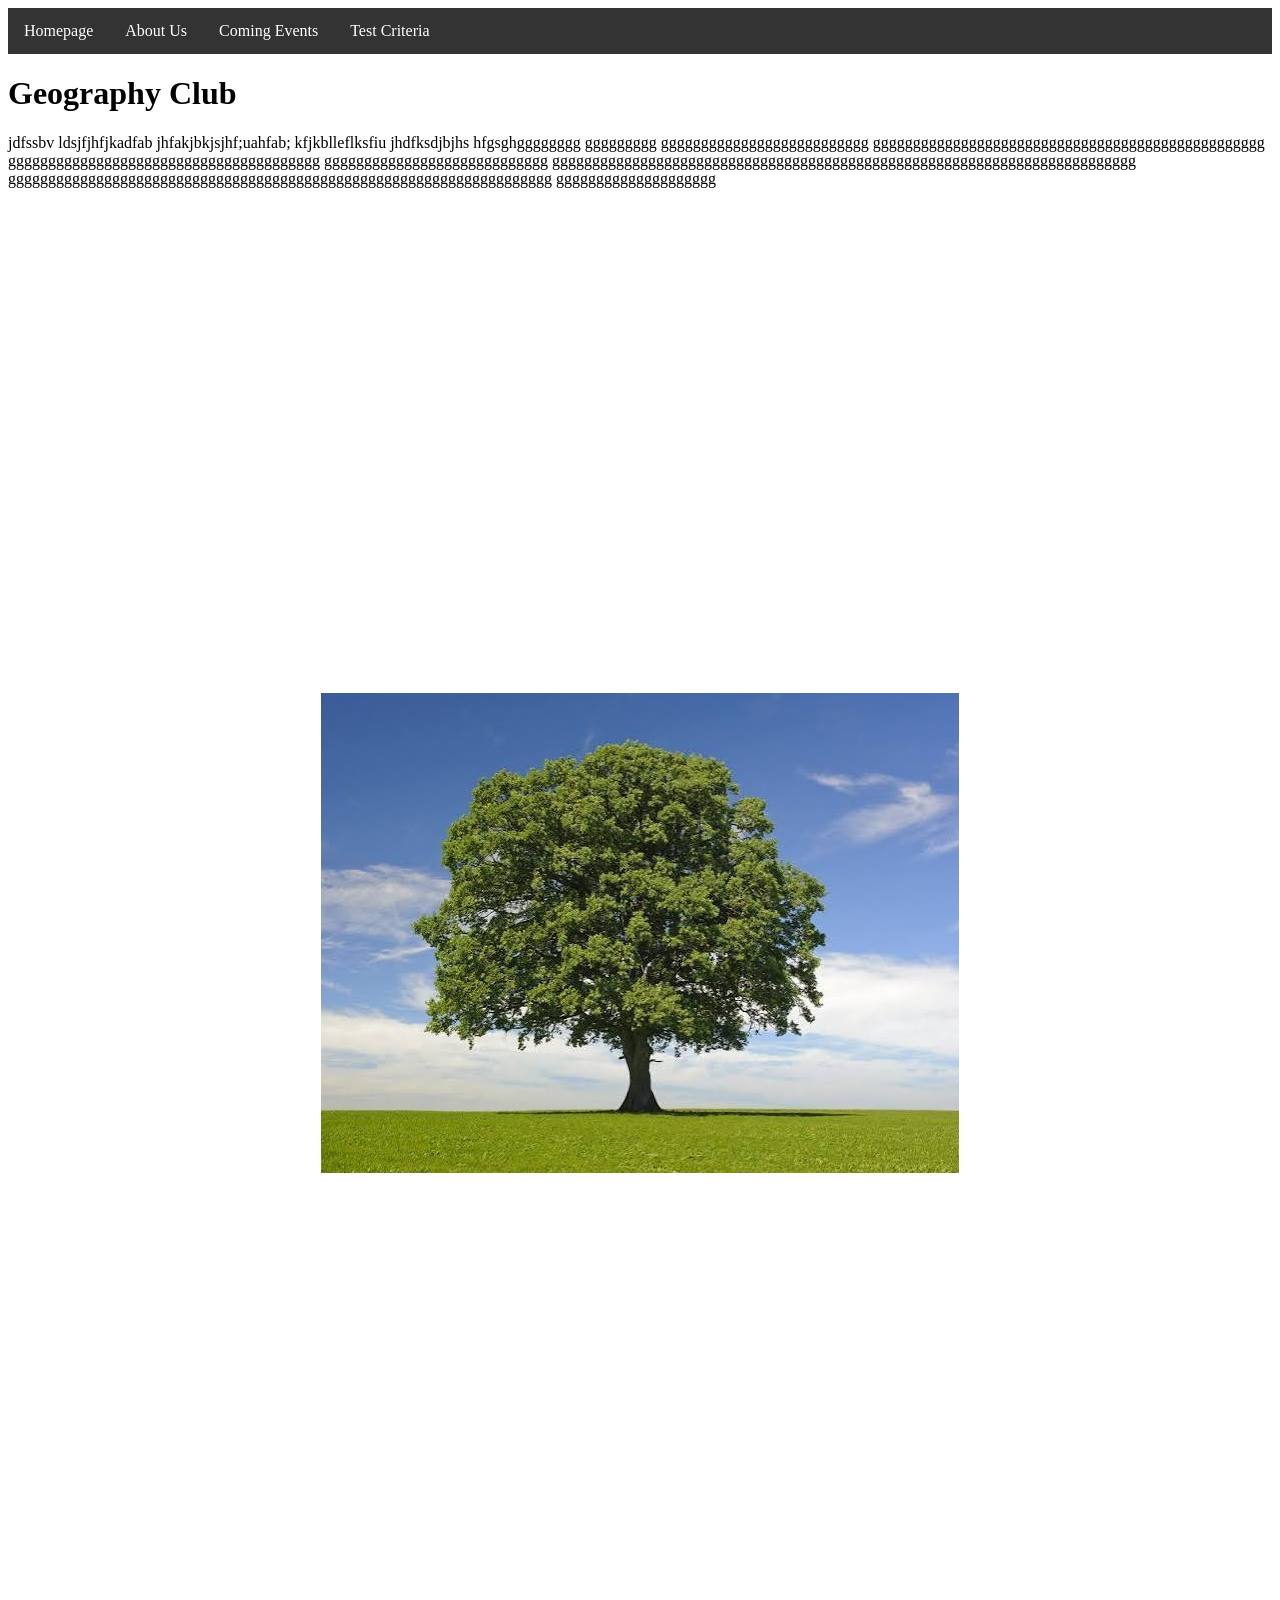
==== index.html @ bddefc08 "continuation of adding filler content." ====
<!DOCTYPE html>
<html>

<head>
    <link rel="stylesheet" href="styles.css">
    <title>Homepage</title>
</head>

<body>
    <div class="navbar">
        <ul>
            <li><a href="index.html">Homepage</a></li>
            <li><a href="about-us.html">About Us</a></li>
            <li><a href="coming-events.html">Coming Events</a></li>
            <li><a href="test-criteria.html">Test Criteria</a></li>
        </ul>
    </div>
    <h1>Geography Club</h1>
    <p>jdfssbv ldsjfjhfjkadfab jhfakjbkjsjhf;uahfab; kfjkblleflksfiu jhdfksdjbjhs hfgsghgggggggg ggggggggg gggggggggggggggggggggggggg ggggggggggggggggggggggggggggggggggggggggggggggggg ggggggggggggggggggggggggggggggggggggggg gggggggggggggggggggggggggggg ggggggggggggggggggggggggggggggggggggggggggggggggggggggggggggggggggggggggg gggggggggggggggggggggggggggggggggggggggggggggggggggggggggggggggggggg gggggggggggggggggggg</p>
    <div class="tree-center"><img src="images/tree.jpg" alt="Tree"></div>
</body>

</html>
---- styles.css ----
img {

    width: 30%,

}

.navbar ul {
    list-style-type: none;
    margin: 0;
    padding: 0;
    overflow: hidden;
    background-color: #333333;
}

.navbar li {
    float: left;
}

.navbar li a {
    display: block;
    color: white;
    text-align: center;
    padding: 14px 16px;
    text-decoration: none;
}

ul li a:hover {
    background-color: #111111;
}

.container{
    display: flex;
    flex-direction: row;
}

.flex-container {
    display: flex;
    flex-direction: row-reverse;
}


.tree-center {
    display: flex;
    justify-content: center;
    align-items: center;
    margin: 40%;
}
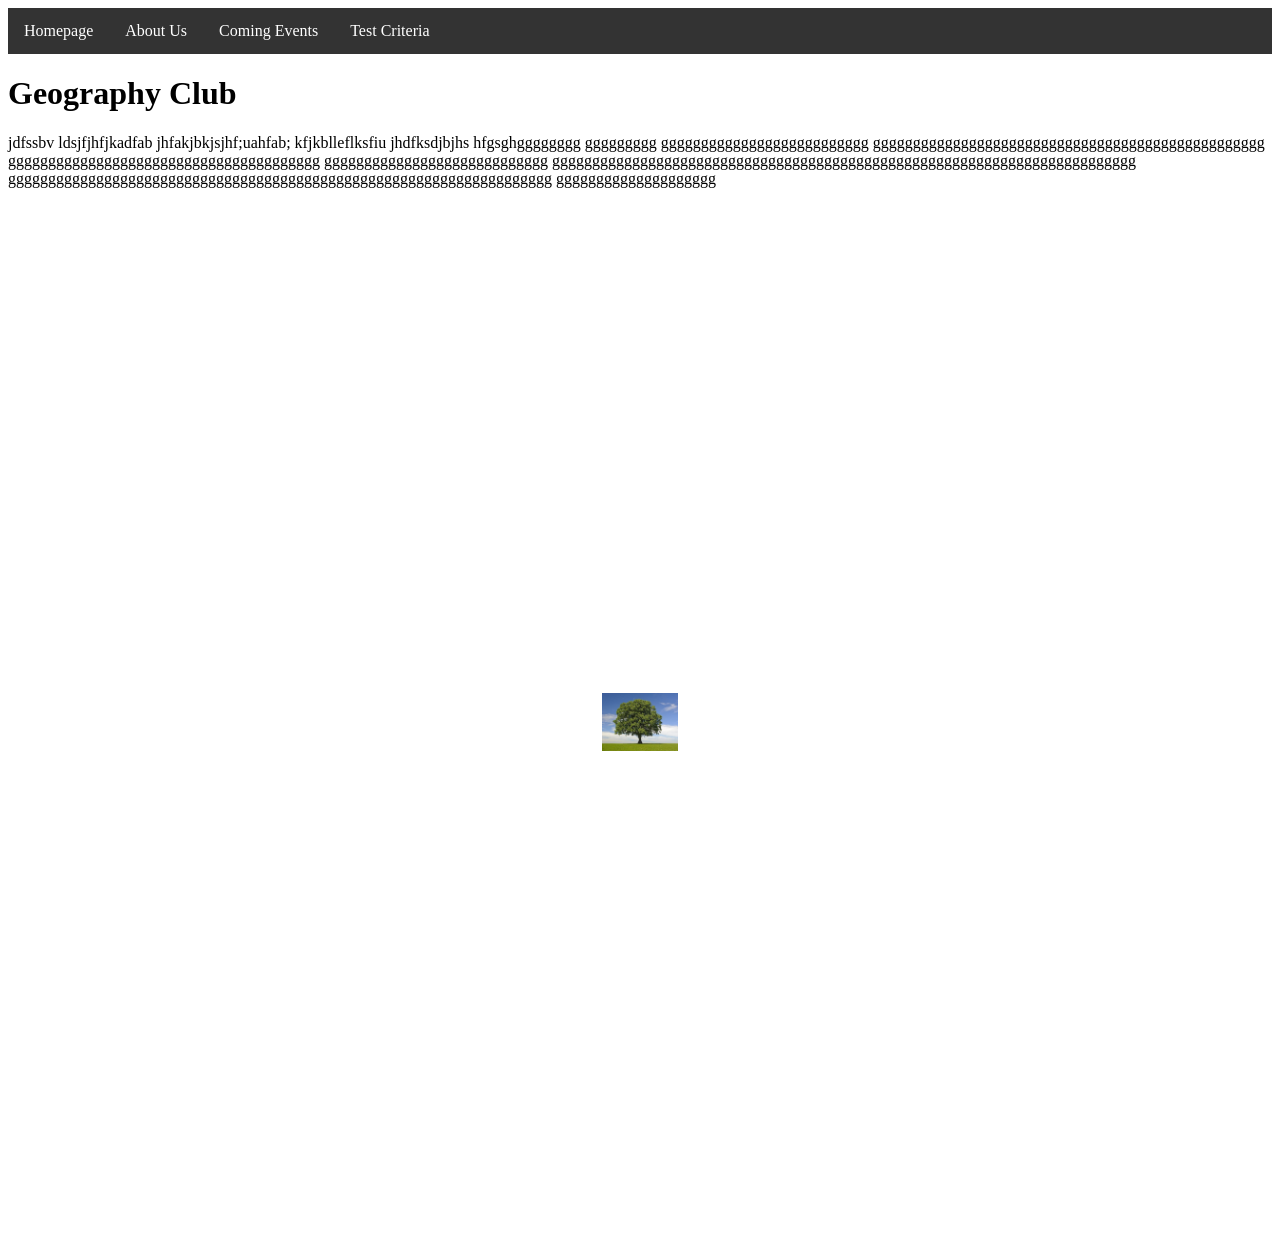
==== commit 0b34bf10: "still adding filler content..." ====
--- a/index.html
+++ b/index.html
@@ -1,5 +1,5 @@
 <!DOCTYPE html>
-<html>
+<html lang="en">
 
 <head>
     <link rel="stylesheet" href="styles.css">
--- a/styles.css
+++ b/styles.css
@@ -1,7 +1,5 @@
 img {
-
-    width: 30%,
-
+    width: 30%;
 }
 
 .navbar ul {
@@ -44,4 +42,9 @@
     justify-content: center;
     align-items: center;
     margin: 40%;
+}
+
+.flex-container{
+    display: flex;
+    flex-direction: row-reverse;
 }
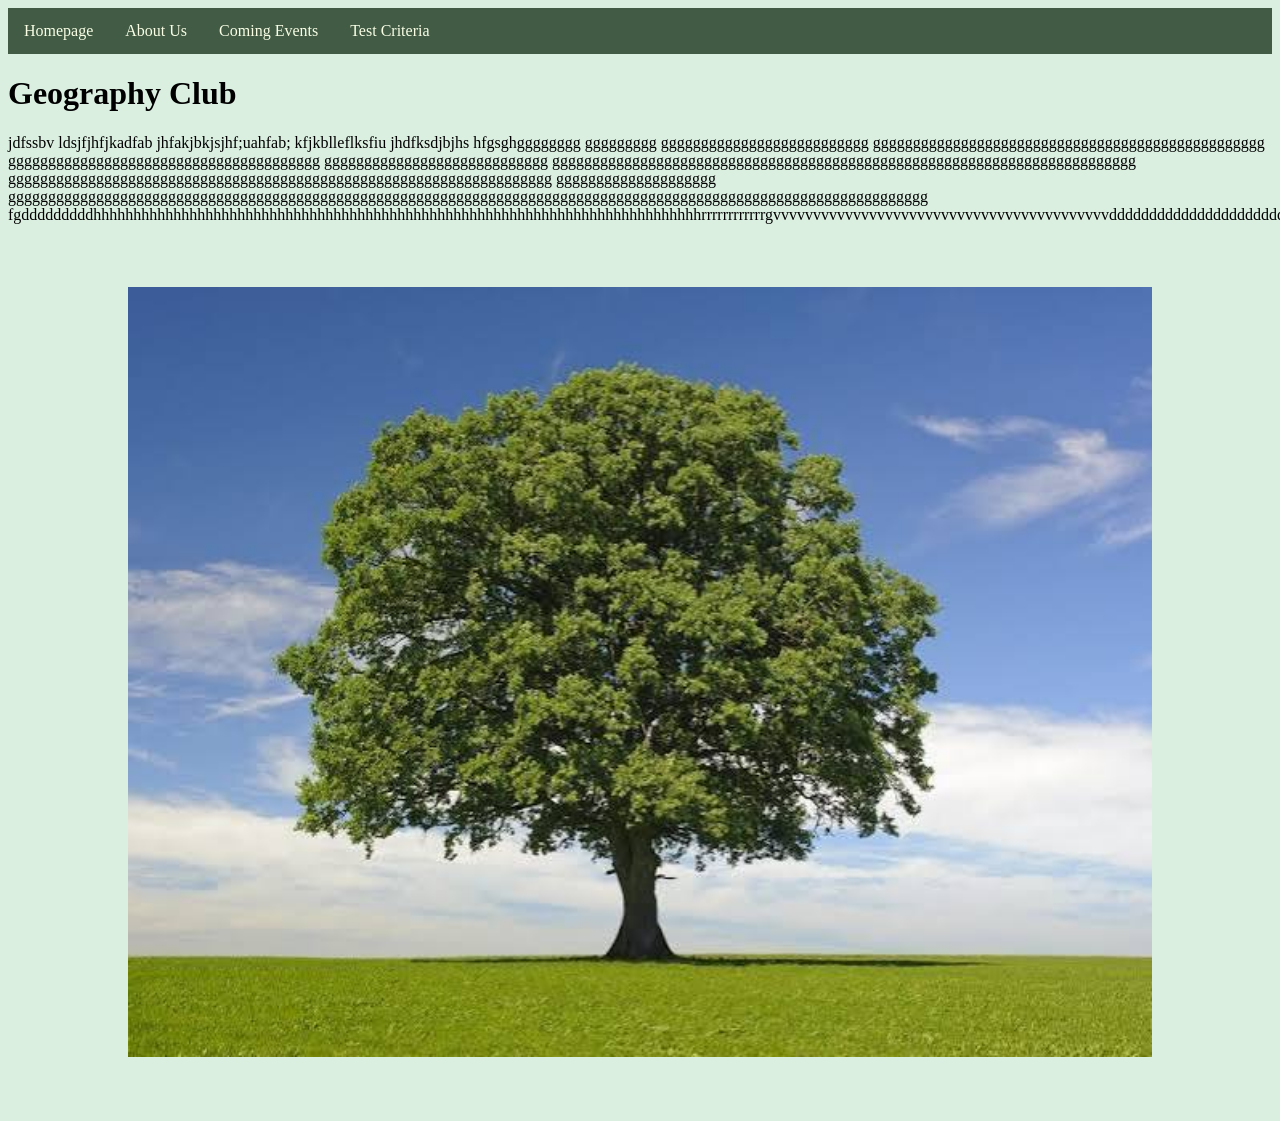
==== commit 93010cfe: "did homepage CSS and background colors" ====
--- a/index.html
+++ b/index.html
@@ -16,7 +16,10 @@
         </ul>
     </div>
     <h1>Geography Club</h1>
-    <p>jdfssbv ldsjfjhfjkadfab jhfakjbkjsjhf;uahfab; kfjkblleflksfiu jhdfksdjbjhs hfgsghgggggggg ggggggggg gggggggggggggggggggggggggg ggggggggggggggggggggggggggggggggggggggggggggggggg ggggggggggggggggggggggggggggggggggggggg gggggggggggggggggggggggggggg ggggggggggggggggggggggggggggggggggggggggggggggggggggggggggggggggggggggggg gggggggggggggggggggggggggggggggggggggggggggggggggggggggggggggggggggg gggggggggggggggggggg</p>
+    <p>jdfssbv ldsjfjhfjkadfab jhfakjbkjsjhf;uahfab; kfjkblleflksfiu jhdfksdjbjhs hfgsghgggggggg ggggggggg gggggggggggggggggggggggggg ggggggggggggggggggggggggggggggggggggggggggggggggg ggggggggggggggggggggggggggggggggggggggg gggggggggggggggggggggggggggg ggggggggggggggggggggggggggggggggggggggggggggggggggggggggggggggggggggggggg gggggggggggggggggggggggggggggggggggggggggggggggggggggggggggggggggggg gggggggggggggggggggg ggggggggggggggggggggggggggggggggggggggggggggggggggggggggggggggggggggggggggggggggggggggggggggggggggggggggggggggggggg
+
+    [base64]
+    </p>
     <div class="tree-center"><img src="images/tree.jpg" alt="Tree"></div>
 </body>
 
--- a/styles.css
+++ b/styles.css
@@ -7,7 +7,7 @@
     margin: 0;
     padding: 0;
     overflow: hidden;
-    background-color: #333333;
+    background-color: #425b45;
 }
 
 .navbar li {
@@ -16,10 +16,15 @@
 
 .navbar li a {
     display: block;
-    color: white;
+    color: #f9fee5;
     text-align: center;
     padding: 14px 16px;
     text-decoration: none;
+}
+
+body{
+    background-color: #dbefe1;
+    
 }
 
 ul li a:hover {
@@ -41,10 +46,19 @@
     display: flex;
     justify-content: center;
     align-items: center;
-    margin: 40%;
+    margin: 5%;
+}
+
+.tree-center img {
+    width: 90%;
 }
 
 .flex-container{
     display: flex;
     flex-direction: row-reverse;
-}+}
+
+p{
+    color: #000000;
+}
+
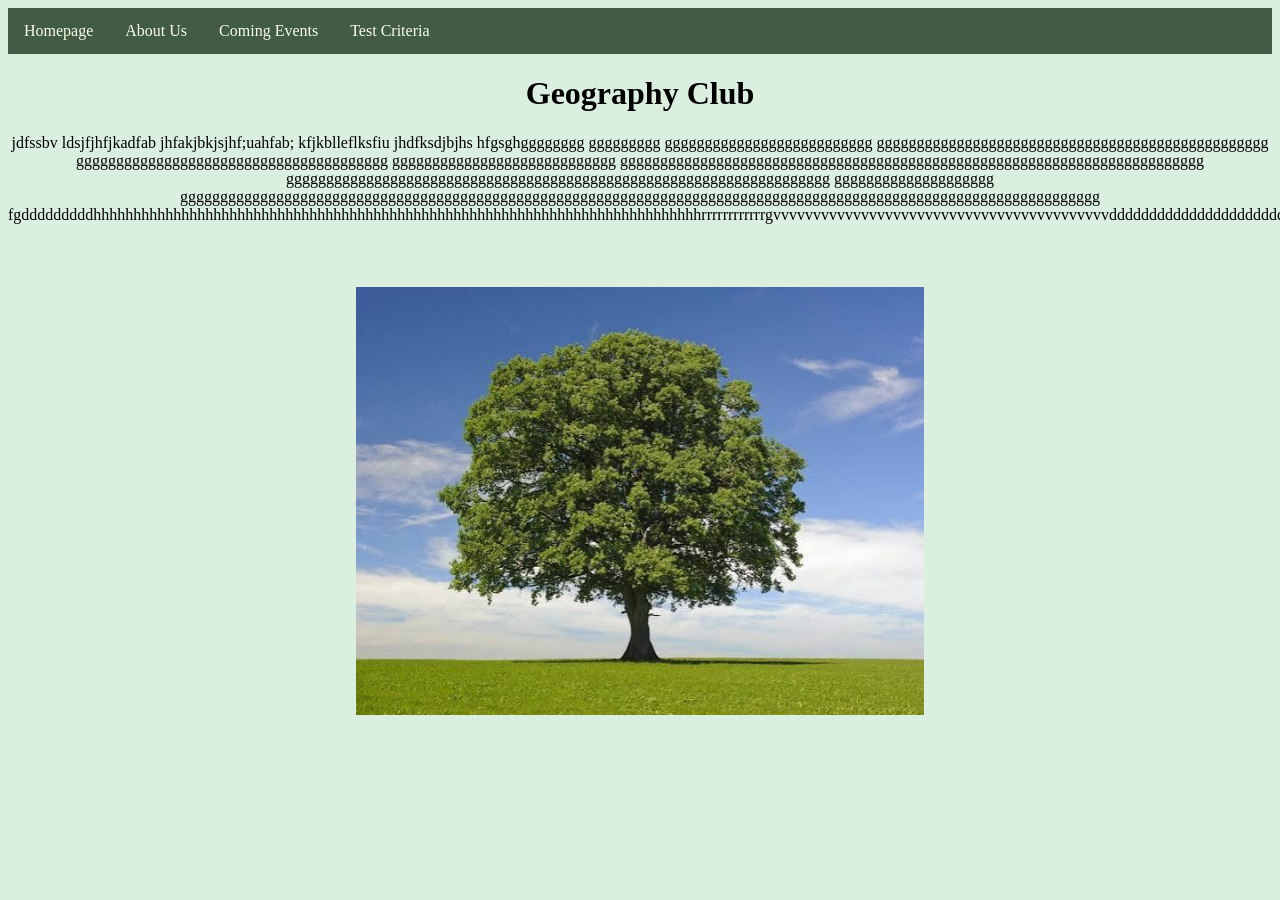
==== commit 41c50a04: "setting heading and CSS test in process" ====
--- a/index.html
+++ b/index.html
@@ -5,6 +5,11 @@
     <link rel="stylesheet" href="styles.css">
     <title>Homepage</title>
 </head>
+<style>
+    h1 {text-align: center;}
+    p {text-align: center;}
+    div {text-align: center;}
+</style>
 
 <body>
     <div class="navbar">
--- a/styles.css
+++ b/styles.css
@@ -22,16 +22,17 @@
     text-decoration: none;
 }
 
-body{
+body {
     background-color: #dbefe1;
-    
+
 }
+
 
 ul li a:hover {
     background-color: #111111;
 }
 
-.container{
+.container {
     display: flex;
     flex-direction: row;
 }
@@ -50,15 +51,14 @@
 }
 
 .tree-center img {
-    width: 90%;
+    width: 50%;
 }
 
-.flex-container{
+.flex-container {
     display: flex;
     flex-direction: row-reverse;
 }
 
-p{
+p {
     color: #000000;
-}
-
+}
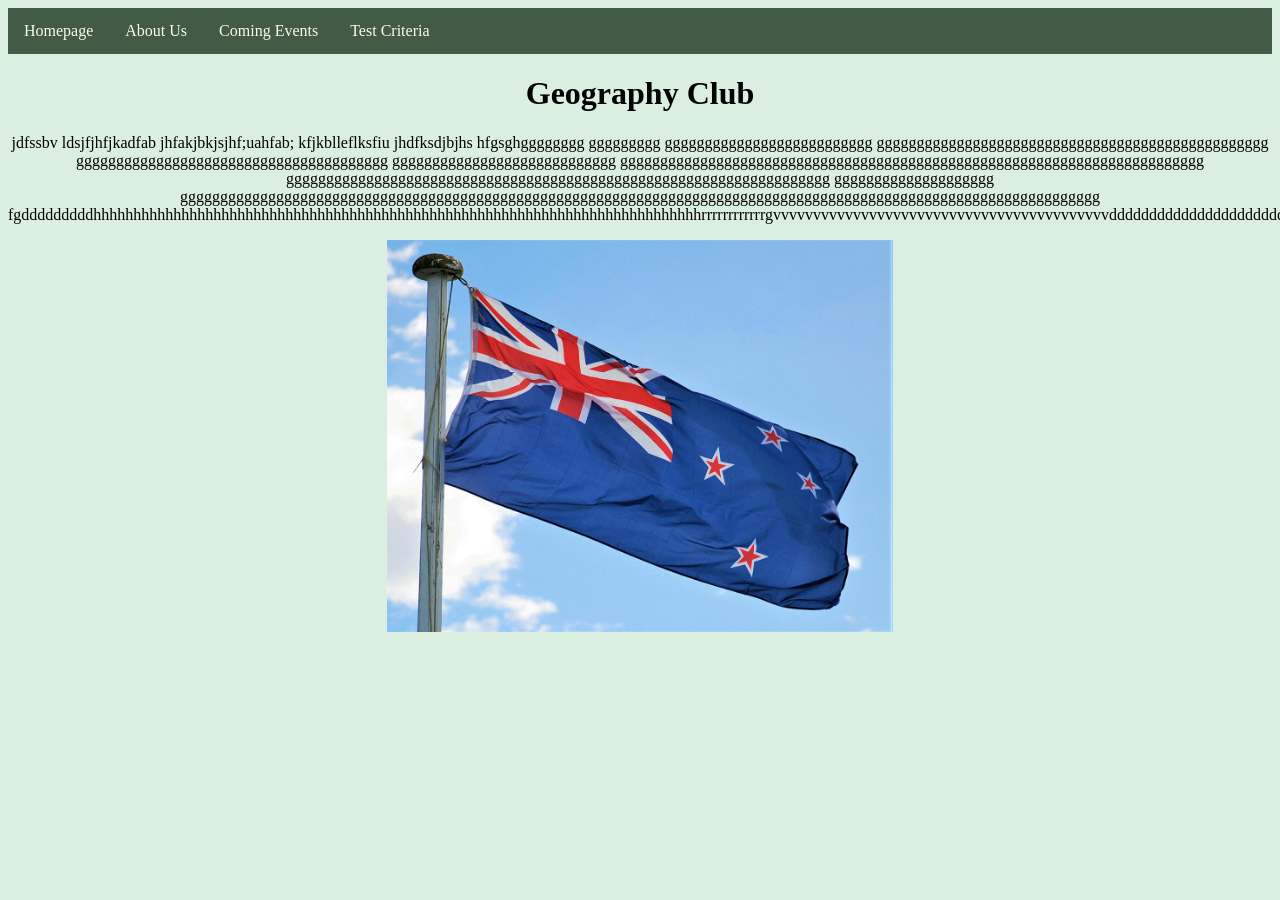
==== commit 0cdefd44: "added images but have to change height and width." ====
--- a/index.html
+++ b/index.html
@@ -25,7 +25,7 @@
 
     [base64]
     </p>
-    <div class="tree-center"><img src="images/tree.jpg" alt="Tree"></div>
+    <div class="newzealand-flag-center"><img src="images/newzealand flag.png" alt="The New Zealand Flag"></div>
 </body>
 
 </html>
--- a/styles.css
+++ b/styles.css
@@ -1,5 +1,5 @@
 img {
-    width: 30%;
+    width: 40%;
 }
 
 .navbar ul {
@@ -29,12 +29,13 @@
 
 
 ul li a:hover {
-    background-color: #111111;
+    background-color: #2b352c;
 }
 
 .container {
     display: flex;
     flex-direction: row;
+    justify-content: space-between;
 }
 
 .flex-container {
@@ -47,11 +48,10 @@
     display: flex;
     justify-content: center;
     align-items: center;
-    margin: 5%;
 }
 
 .tree-center img {
-    width: 50%;
+    width: 40%;
 }
 
 .flex-container {
@@ -61,4 +61,9 @@
 
 p {
     color: #000000;
+}
+
+.img-china-houses {
+    width: 10%;
+    height: 10%;
 }
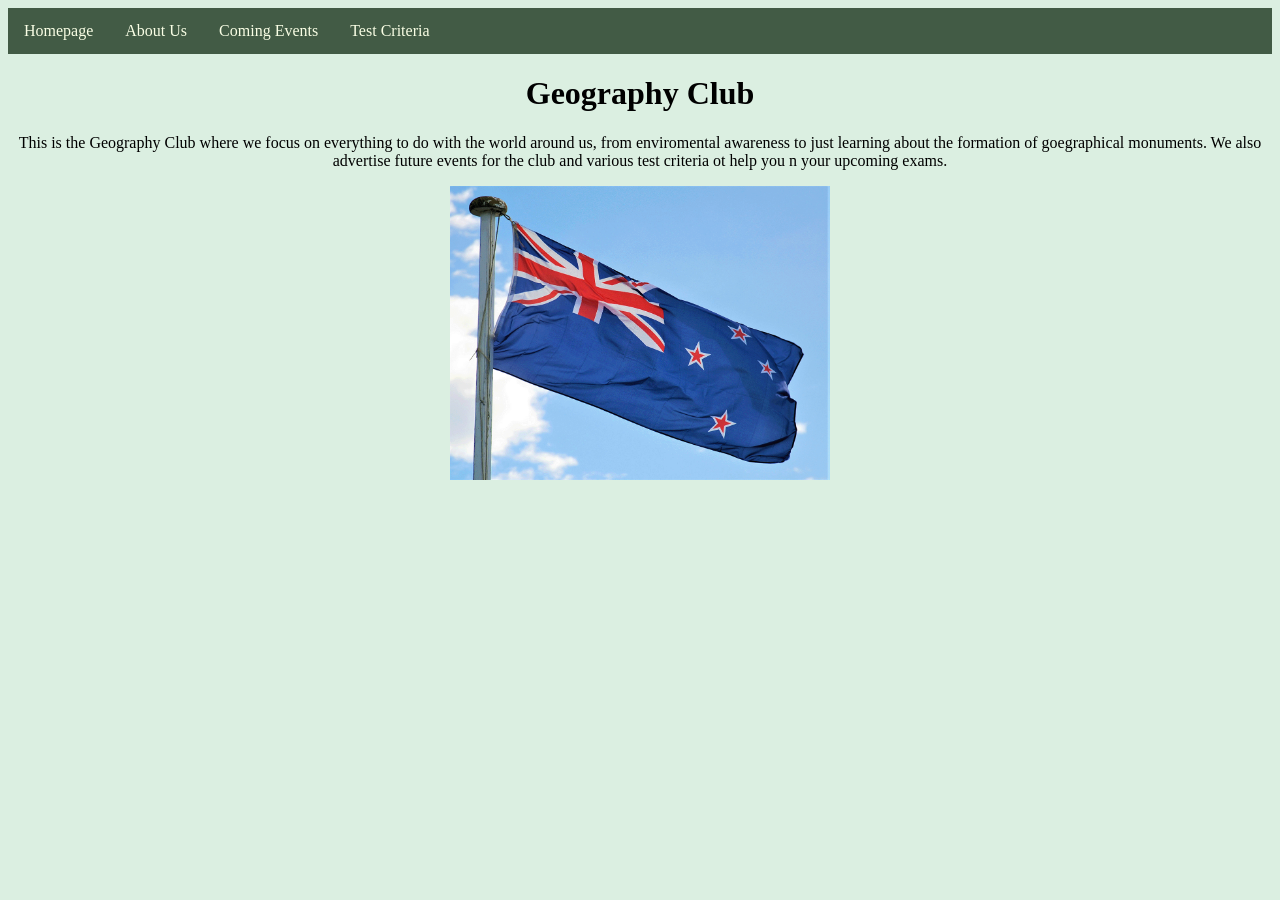
==== commit 09628c51: "added links to test criteria page" ====
--- a/index.html
+++ b/index.html
@@ -21,10 +21,7 @@
         </ul>
     </div>
     <h1>Geography Club</h1>
-    <p>jdfssbv ldsjfjhfjkadfab jhfakjbkjsjhf;uahfab; kfjkblleflksfiu jhdfksdjbjhs hfgsghgggggggg ggggggggg gggggggggggggggggggggggggg ggggggggggggggggggggggggggggggggggggggggggggggggg ggggggggggggggggggggggggggggggggggggggg gggggggggggggggggggggggggggg ggggggggggggggggggggggggggggggggggggggggggggggggggggggggggggggggggggggggg gggggggggggggggggggggggggggggggggggggggggggggggggggggggggggggggggggg gggggggggggggggggggg ggggggggggggggggggggggggggggggggggggggggggggggggggggggggggggggggggggggggggggggggggggggggggggggggggggggggggggggggggg
-
-    [base64]
-    </p>
+    <p>This is the Geography Club where we focus on everything to do with the world around us, from enviromental awareness to just learning about the formation of goegraphical monuments. We also advertise future events for the club and various test criteria ot help you n your upcoming exams. </p>
     <div class="newzealand-flag-center"><img src="images/newzealand flag.png" alt="The New Zealand Flag"></div>
 </body>
 
--- a/styles.css
+++ b/styles.css
@@ -1,5 +1,5 @@
 img {
-    width: 40%;
+    width: 30%;
 }
 
 .navbar ul {
@@ -61,9 +61,4 @@
 
 p {
     color: #000000;
-}
-
-.img-china-houses {
-    width: 10%;
-    height: 10%;
 }
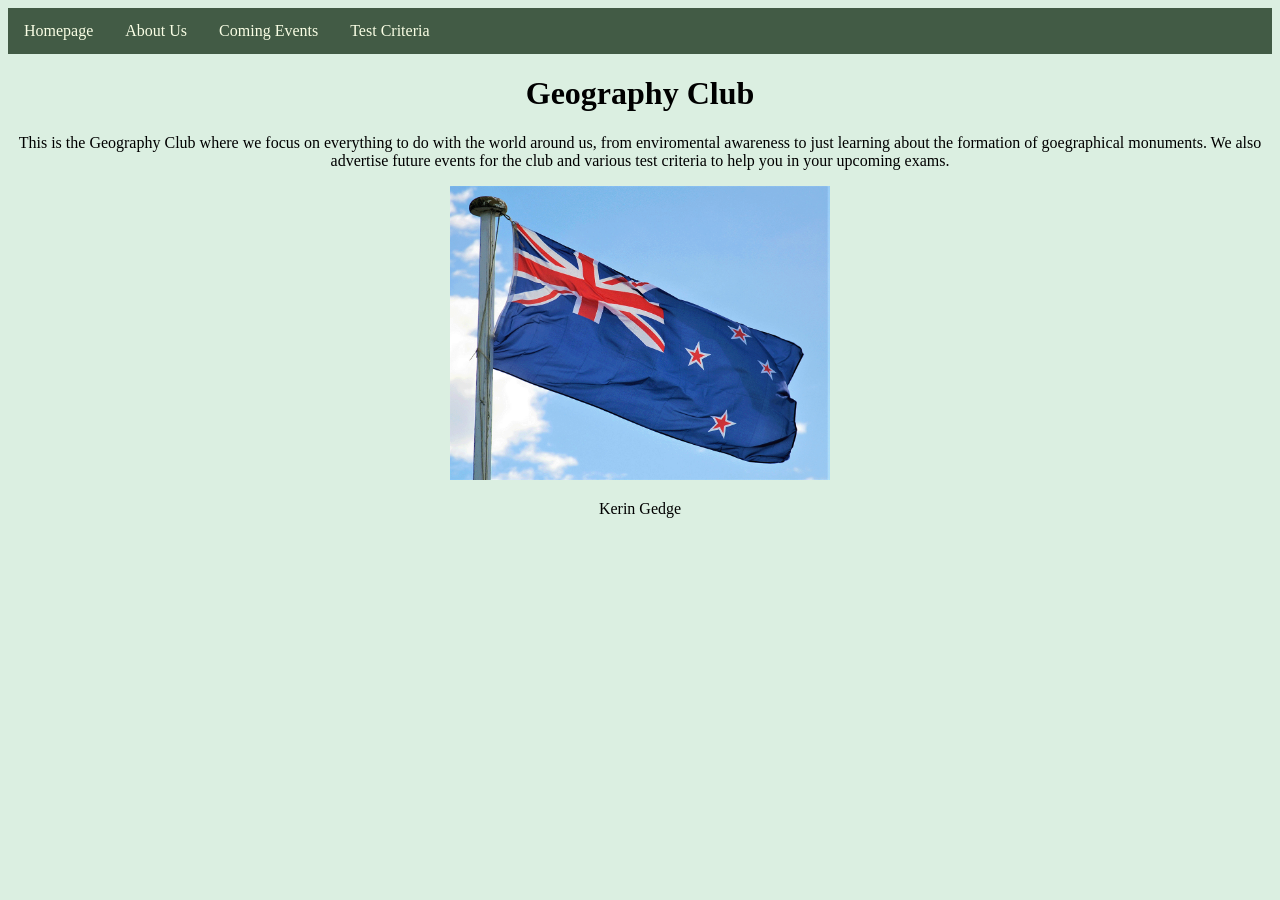
==== commit 56690c9a: "adding credits to my images" ====
--- a/index.html
+++ b/index.html
@@ -21,8 +21,9 @@
         </ul>
     </div>
     <h1>Geography Club</h1>
-    <p>This is the Geography Club where we focus on everything to do with the world around us, from enviromental awareness to just learning about the formation of goegraphical monuments. We also advertise future events for the club and various test criteria ot help you n your upcoming exams. </p>
+    <p>This is the Geography Club where we focus on everything to do with the world around us, from enviromental awareness to just learning about the formation of goegraphical monuments. We also advertise future events for the club and various test criteria to help you in your upcoming exams. </p>
     <div class="newzealand-flag-center"><img src="images/newzealand flag.png" alt="The New Zealand Flag"></div>
+    <p>Kerin Gedge</p>
 </body>
 
 </html>
--- a/styles.css
+++ b/styles.css
@@ -20,6 +20,7 @@
     text-align: center;
     padding: 14px 16px;
     text-decoration: none;
+    padding-top: 14px 16px;
 }
 
 body {
@@ -61,4 +62,52 @@
 
 p {
     color: #000000;
+}
+
+h1 {
+    text-align: center;
+}
+
+.links-for-criteria h2 {
+    text-align: center;
+    background-color: #425b45;
+    color: #f9fee5;
+    padding-bottom: 20px;
+    margin: 10px 25%;
+    /*margin 1st num top bottom, second left right*/
+}
+
+div {
+    text-align: center;
+}
+
+
+.links-for-criteria a:link {
+    color: #f9fee5;
+
+}
+
+h1 {
+    text-align: center;
+}
+
+p {
+    text-align: center;
+}
+
+div {
+    text-align: center;
+}
+
+.Christoph-Schulz {
+    margin-top: 400px;
+    margin-right: 50px;
+}
+
+.image-div img {
+    width: 50%;
+}
+
+.img-div img{
+    width: 50%;
 }
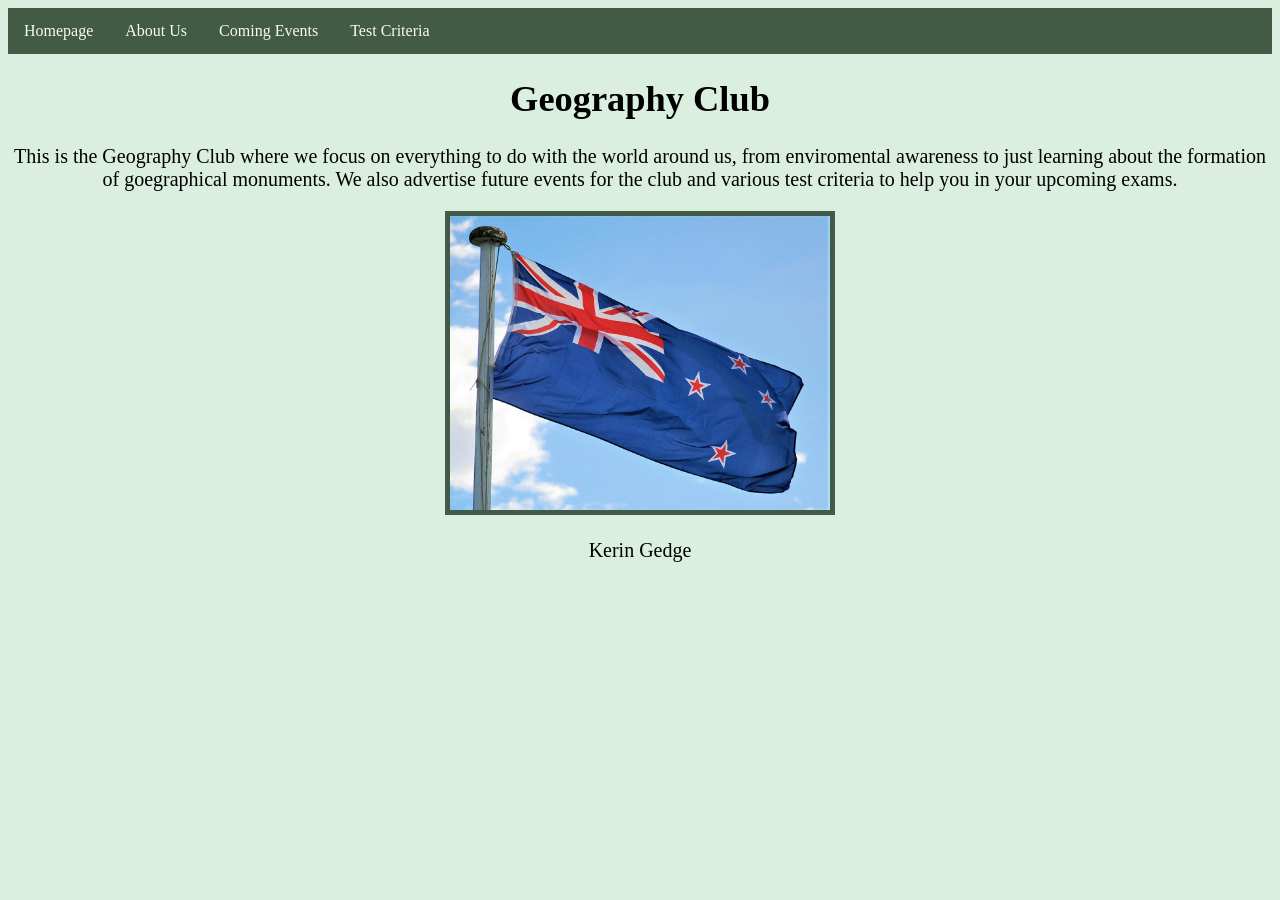
==== commit dc37b058: "fixed trialling and testing, fixed images in about us page" ====
--- a/index.html
+++ b/index.html
@@ -5,11 +5,6 @@
     <link rel="stylesheet" href="styles.css">
     <title>Homepage</title>
 </head>
-<style>
-    h1 {text-align: center;}
-    p {text-align: center;}
-    div {text-align: center;}
-</style>
 
 <body>
     <div class="navbar">
@@ -21,7 +16,9 @@
         </ul>
     </div>
     <h1>Geography Club</h1>
-    <p>This is the Geography Club where we focus on everything to do with the world around us, from enviromental awareness to just learning about the formation of goegraphical monuments. We also advertise future events for the club and various test criteria to help you in your upcoming exams. </p>
+    <p>This is the Geography Club where we focus on everything to do with the world around us, from enviromental
+        awareness to just learning about the formation of goegraphical monuments. We also advertise future events for
+        the club and various test criteria to help you in your upcoming exams. </p>
     <div class="newzealand-flag-center"><img src="images/newzealand flag.png" alt="The New Zealand Flag"></div>
     <p>Kerin Gedge</p>
 </body>
--- a/styles.css
+++ b/styles.css
@@ -1,6 +1,4 @@
-img {
-    width: 30%;
-}
+/* nav-bar */
 
 .navbar ul {
     list-style-type: none;
@@ -23,25 +21,38 @@
     padding-top: 14px 16px;
 }
 
+ul li a:hover {
+    background-color: #2b352c;
+}
+
+
+/* all pages css (text formatting that is the same across all pages) */
+
 body {
     background-color: #dbefe1;
 
 }
 
-
-ul li a:hover {
-    background-color: #2b352c;
+img {
+    width: 30%;
 }
 
+
+h1 {
+    text-align: center;
+}
+
+
+
+div {
+    text-align: center;
+}
+
+/* flexbox */
 .container {
     display: flex;
     flex-direction: row;
     justify-content: space-between;
-}
-
-.flex-container {
-    display: flex;
-    flex-direction: row-reverse;
 }
 
 
@@ -55,19 +66,19 @@
     width: 40%;
 }
 
-.flex-container {
+
+.container-flex {
     display: flex;
-    flex-direction: row-reverse;
+    flex-direction: row;
 }
 
-p {
-    color: #000000;
+
+.image-div img {
+    width: 100%;
 }
 
-h1 {
-    text-align: center;
-}
 
+/*Criteria links*/
 .links-for-criteria h2 {
     text-align: center;
     background-color: #425b45;
@@ -77,37 +88,45 @@
     /*margin 1st num top bottom, second left right*/
 }
 
-div {
-    text-align: center;
-}
-
-
 .links-for-criteria a:link {
     color: #f9fee5;
 
 }
 
+a:visited {
+    color: #f9fee5;
+    background-color: transparent;
+    text-decoration: none;
+}
+/* Text sizes*/
+
 h1 {
-    text-align: center;
+    font-size: 36.4px;
 }
 
 p {
+    font-size: 20px;
+    color: #000000;
+    text-align: center;
+
+/*text aligns*/
     text-align: center;
 }
-
-div {
-    text-align: center;
+/* Border for images*/
+img {
+    border: 5px solid #425b45;
 }
 
-.Christoph-Schulz {
-    margin-top: 400px;
-    margin-right: 50px;
+/*About US CSS*/
+.about-flex {
+    display: flex;
+    flex-direction: row;
 }
 
-.image-div img {
-    width: 50%;
+.about-image-div {
+    width: 75%;
 }
 
-.img-div img{
-    width: 50%;
+.about-image-div img {
+    width: 75%;
 }
